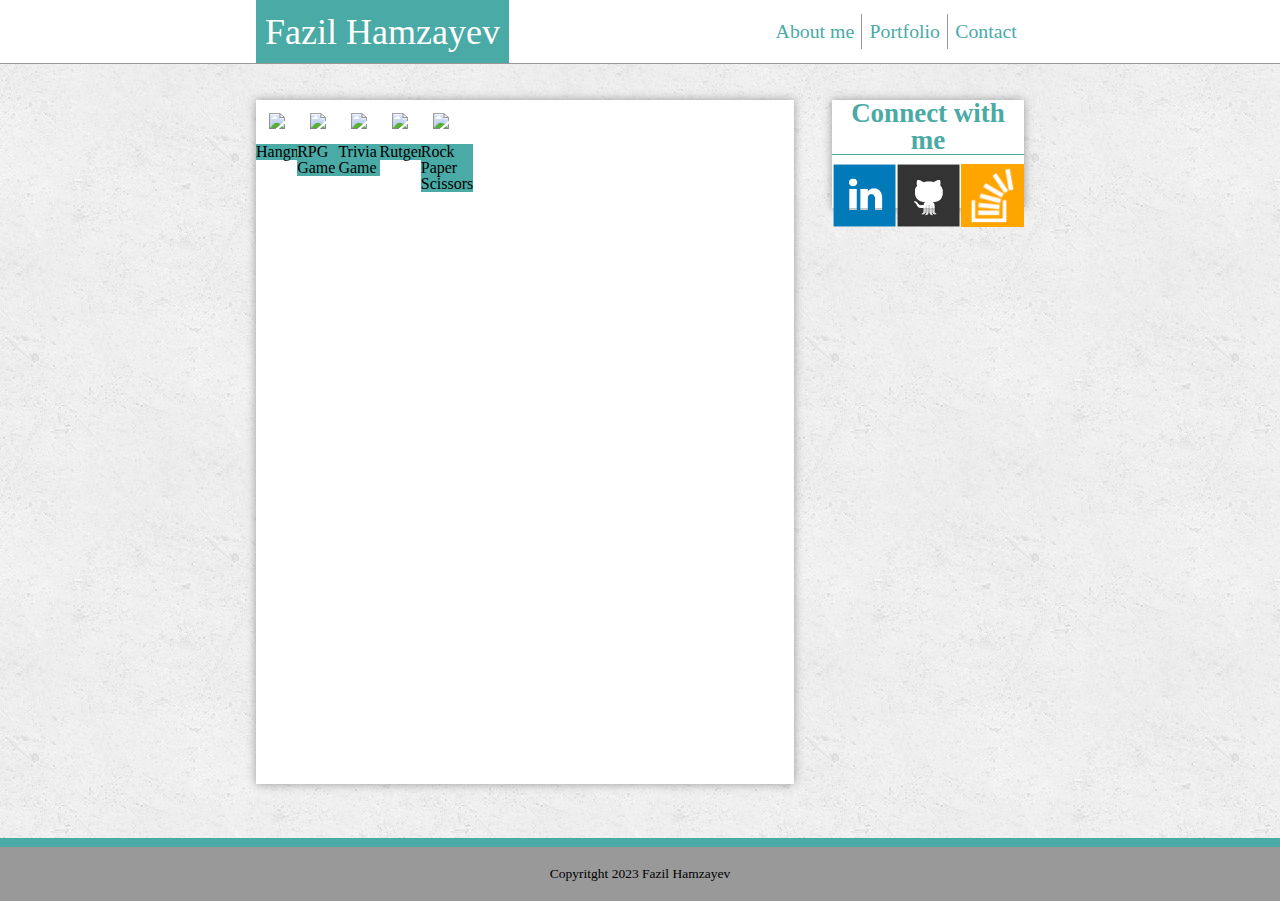
==== index.html @ 7da1333a "main structure and global css created" ====
<!DOCTYPE html>
<html lang="en">
  <head>
    <meta charset="UTF-8" />
    <meta http-equiv="X-UA-Compatible" content="IE=edge" />
    <meta name="viewport" content="width=device-width, initial-scale=1.0" />
    <title>Portfolio</title>
    <link rel="icon" type="image/x-icon" href="./asets/img/portfolio.png" />
    <link rel="stylesheet" href="./asets/css/reset.css" />
    <link rel="stylesheet" href="./asets/css/global.css" />
    <link rel="stylesheet" href="./asets/css/main.css" />
  </head>
  <body>
    <header>
      <div class="div_header">
        <div class="header_container">
          <div class="div_logo">
            <a href="./index.html">
              <h1>Fazil Hamzayev</h1>
            </a>
          </div>
          <div class="div_nav">
            <ul>
              <li><a href="./about.html">About me</a></li>
              <li><a href="./index.html">Portfolio</a></li>
              <li><a href="./contact.html">Contact</a></li>
            </ul>
          </div>
        </div>
      </div>
    </header>

    <main>
      <div class="div_body">
        <div class="main_container">
          <div class="content_area">
            <div class="content_item">
              <div class="cart_div">
                <a>
                  <img
                    class="cart_image"
                    src="../portfolio/src/assets/technics-q-c-640-480-1.jpg"
                  />
                  <div class="cart_name_area">
                    <h5 class="cart_name_text">Hangman</h5>
                  </div>
                </a>
              </div>

              <div class="cart_div">
                <a>
                  <img
                    class="cart_image"
                    src="../portfolio/src/assets/technics-q-c-640-480-2.jpg"
                  />
                  <div class="cart_name_area">
                    <h5 class="cart_name_text">RPG Game</h5>
                  </div>
                </a>
              </div>

              <div class="cart_div">
                <a>
                  <img
                    class="cart_image"
                    src="../portfolio/src/assets/technics-q-c-640-480-5.jpg"
                  />
                  <div class="cart_name_area">
                    <h5 class="cart_name_text">Trivia Game</h5>
                  </div>
                </a>
              </div>

              <div class="cart_div">
                <a>
                  <img
                    class="cart_image"
                    src="../portfolio/src/assets/technics-q-c-640-480-7.jpg"
                  />
                  <div class="cart_name_area">
                    <h5 class="cart_name_text">Rutgers</h5>
                  </div>
                </a>
              </div>

              <div class="cart_div">
                <a>
                  <img
                    class="cart_image"
                    src="../portfolio/src/assets/technics-q-c-640-480-9.jpg"
                  />
                  <div class="cart_name_area">
                    <h5 class="cart_name_text">Rock Paper Scissors</h5>
                  </div>
                </a>
              </div>
            </div>
          </div>

          <div class="div_aside">
            <h2>Connect with me</h2>
            <div class="communication">
              <a href="https://www.linkedin.com/in/hamzayev/" target="_blank"
                ><img
                  src="./asets/img/linkedin-128.png"
                  alt="linkedin_logo"
                  class="network_logo"
              /></a>
              <a href="https://github.com/Hamzayevv" target="_blank"
                ><img
                  src="./asets/img/github-128.png"
                  class="network_logo"
                  alt="github_logo"
                  class="network_logo"
                  alt="github_logo"
                />
              </a>
              <a href="#"
                ><img
                  src="./asets/img/stackoverflow-128.png"
                  class="network_logo"
                  alt="stackoverflow_logo"
                />
              </a>
            </div>
          </div>
        </div>
      </div>
    </main>

    <footer>
      <div class="footer">
        <h6>Copyritght 2023 Fazil Hamzayev</h6>
      </div>
    </footer>
  </body>
</html>
---- asets/css/global.css ----
body{
    background-image: url(../img/concrete_seamless.png);
}

.div_header{
    height: 7vh;
    display: flex;
    justify-content: center;
    border-bottom: 0.02vh solid #999999;
    background-color: #fff;
    
}
.header_container{
    width: 60%;
    display: flex;  
    justify-content: space-between;
}

.div_logo{
    display: flex;
    background-color: #4aaaa5;;
    cursor: pointer;
}
.div_logo:hover{
    background-color: #3e8a86;
    transition:all ease-in-out 0.3s;
}



.div_logo>a{
    display: flex;
    justify-content: center;
    align-items: center;
}

.div_logo>a>h1{
    font-size: 4vh;
    color: #fff;
    margin:0 1vh;
}

.div_nav{
    display: flex;
}

.div_nav>ul{
    display: flex;
    justify-content: center;
    align-items: center;
    
}

.div_nav>ul>li{
    font-size: 2.2vh;
    padding: 0.8vh;
    /* padding: 5px; */
    /* margin: 5px; */
    border-right: 0.2vh solid #999999;
    color: #4aaaa5;
}
.div_nav>ul>li:hover{
    scale: 1.05;
    color: #3e8a86;
    transition: all ease-in-out 0.2s;
}


.div_nav>ul>li:last-child{
    border-right: none;
}


.div_body{
    display: flex;
    justify-content: center;
    min-height: 84vh;
    
}

.main_container{
    width: 60%;
    margin: 4vh;
    display: flex;
    justify-content: space-between;
}

.content_area{
    display: flex;
    background-color: #fff;
    width: 70%;
    box-shadow:0 0 1vh #999999;
    /* height: 70vh; */
}

.div_aside{
    width: 25%;
    display: flex;
    display: flex;
    flex-direction: column;
    height: 12vh;
    /* border: 0.5px solid #999; */
    background-color: #fff;
    box-shadow:0 0 1vh #999999;
}

.div_aside>h2{
    text-align: center;
    font-size: 3vh;
    font-weight: 600;
    color: #4aaaa5;
    border-bottom: 0.2vh solid #4aaaa5;
}

.communication{
    display: flex;
    justify-content: space-around;
    align-items: center;
}
 
.network_logo{
    margin-top: 1vh;
    width: 7vh;
    height: 7vh;
}

.network_logo:hover{
    scale: 1.05;
    transition: all ease-in-out 0.2s;
    opacity: 0.85;
    box-shadow: 0 0 2px #999999;
}

.footer{
    margin-top: 2vh;
    background-color: #999999;
    border-top: 1vh solid #4aaaa5;
    height: 6vh;
    display: flex;
    justify-content: center;
    align-items: center;
}

h6{
    font-size: 1.5vh;
    font-weight: 100;
}
---- asets/css/main.css ----
.content_area{
    display: flex;
}

.content_item{
    display: flex;
    flex-wrap: wrap;
}

.cart_div>a>img{
    width: 35vh;
    margin: 1.4vh;
}

.cart_div{
    display: flex;
    position: relative;
}

.cart_name_area{
    position: absolute;
    background-color: #4aaaa5;
}
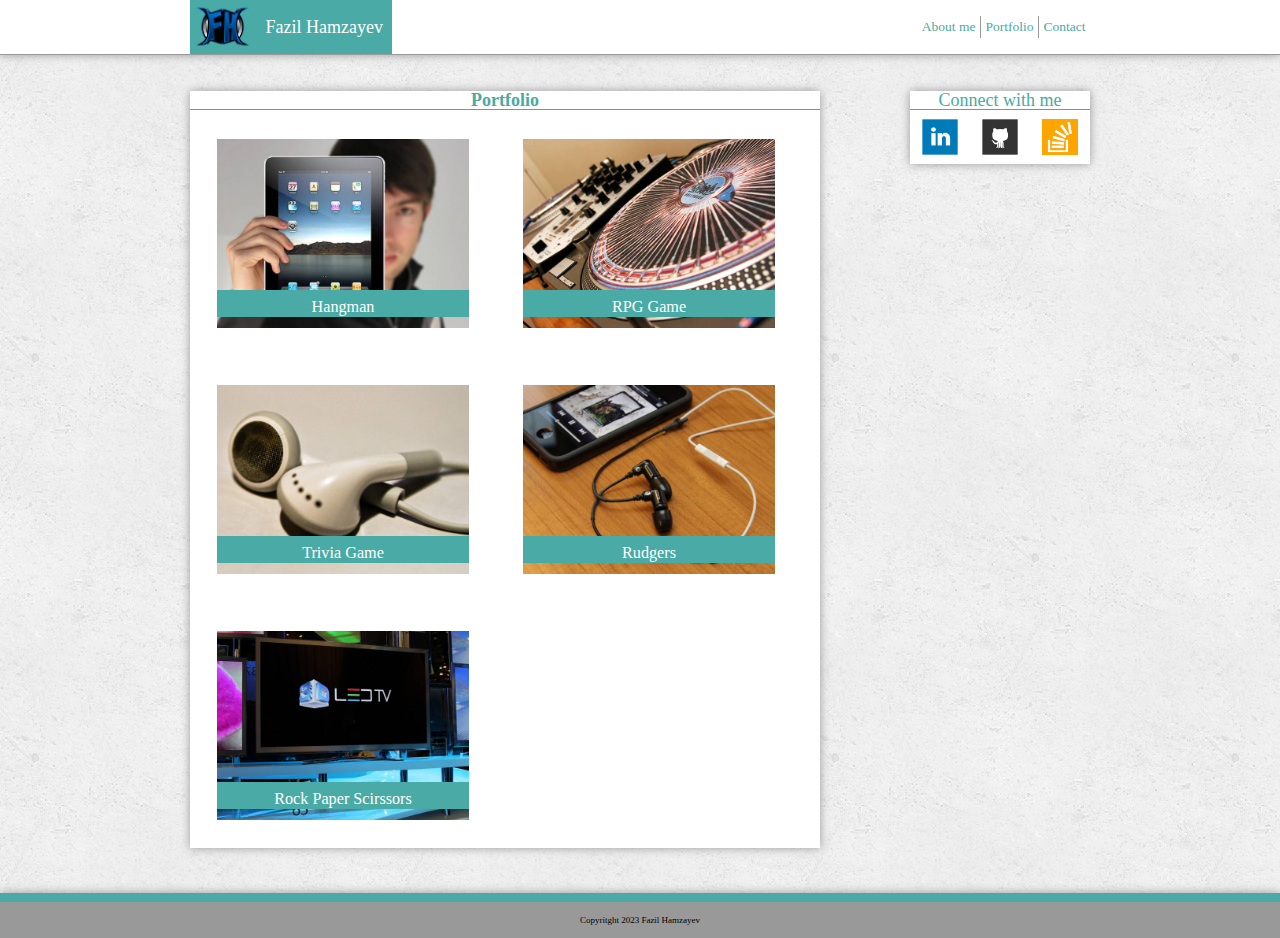
==== commit af39dc6f: "Add files via upload" ====
--- a/index.html
+++ b/index.html
@@ -9,12 +9,14 @@
     <link rel="stylesheet" href="./asets/css/reset.css" />
     <link rel="stylesheet" href="./asets/css/global.css" />
     <link rel="stylesheet" href="./asets/css/main.css" />
+    <link rel="stylesheet" href="./asets/css/responsive.css">
   </head>
   <body>
     <header>
       <div class="div_header">
         <div class="header_container">
           <div class="div_logo">
+            <img src="./asets/img/FH_logo (1)-removebg-preview.jpg">
             <a href="./index.html">
               <h1>Fazil Hamzayev</h1>
             </a>
@@ -34,65 +36,46 @@
       <div class="div_body">
         <div class="main_container">
           <div class="content_area">
+            <h2>Portfolio</h2>
             <div class="content_item">
               <div class="cart_div">
-                <a>
-                  <img
-                    class="cart_image"
-                    src="../portfolio/src/assets/technics-q-c-640-480-1.jpg"
-                  />
-                  <div class="cart_name_area">
-                    <h5 class="cart_name_text">Hangman</h5>
-                  </div>
-                </a>
+                <img
+                  class="cart_image"
+                  src="./asets/img/technics-q-c-640-480-1.jpg"
+                />
+                <h5 class="cart_name">Hangman</h5>
               </div>
 
               <div class="cart_div">
-                <a>
-                  <img
-                    class="cart_image"
-                    src="../portfolio/src/assets/technics-q-c-640-480-2.jpg"
-                  />
-                  <div class="cart_name_area">
-                    <h5 class="cart_name_text">RPG Game</h5>
-                  </div>
-                </a>
+                <img
+                  class="cart_image"
+                  src="./asets/img/technics-q-c-640-480-2.jpg"
+                />
+                <h5 class="cart_name">RPG Game</h5>
               </div>
 
               <div class="cart_div">
-                <a>
-                  <img
-                    class="cart_image"
-                    src="../portfolio/src/assets/technics-q-c-640-480-5.jpg"
-                  />
-                  <div class="cart_name_area">
-                    <h5 class="cart_name_text">Trivia Game</h5>
-                  </div>
-                </a>
+                <img
+                  class="cart_image"
+                  src="./asets/img/technics-q-c-640-480-5.jpg"
+                />
+                <h5 class="cart_name">Trivia Game</h5>
               </div>
 
               <div class="cart_div">
-                <a>
-                  <img
-                    class="cart_image"
-                    src="../portfolio/src/assets/technics-q-c-640-480-7.jpg"
-                  />
-                  <div class="cart_name_area">
-                    <h5 class="cart_name_text">Rutgers</h5>
-                  </div>
-                </a>
+                <img
+                  class="cart_image"
+                  src="./asets/img/technics-q-c-640-480-7.jpg"
+                />
+                <h5 class="cart_name">Rudgers</h5>
               </div>
 
               <div class="cart_div">
-                <a>
-                  <img
-                    class="cart_image"
-                    src="../portfolio/src/assets/technics-q-c-640-480-9.jpg"
-                  />
-                  <div class="cart_name_area">
-                    <h5 class="cart_name_text">Rock Paper Scissors</h5>
-                  </div>
-                </a>
+                <img
+                  class="cart_image"
+                  src="./asets/img/technics-q-c-640-480-9.jpg"
+                />
+                <h5 class="cart_name">Rock Paper Scirssors</h5>
               </div>
             </div>
           </div>
--- a/asets/css/global.css
+++ b/asets/css/global.css
@@ -3,15 +3,16 @@
 }
 
 .div_header{
-    height: 7vh;
+    height: 8vh;
     display: flex;
     justify-content: center;
     border-bottom: 0.02vh solid #999999;
     background-color: #fff;
+    box-shadow:0 0 1vh #999999;
     
 }
 .header_container{
-    width: 60%;
+    width: 120vh;
     display: flex;  
     justify-content: space-between;
 }
@@ -22,10 +23,14 @@
     cursor: pointer;
 }
 .div_logo:hover{
-    background-color: #3e8a86;
+    /* background-color: #3e8a86; */
+    opacity: 0.8;
     transition:all ease-in-out 0.3s;
 }
 
+div.logo_imh:hover{
+    opacity: 0.;
+}
 
 
 .div_logo>a{
@@ -39,6 +44,8 @@
     color: #fff;
     margin:0 1vh;
 }
+
+
 
 .div_nav{
     display: flex;
@@ -79,9 +86,10 @@
 }
 
 .main_container{
-    width: 60%;
+    width: 120vh;
     margin: 4vh;
     display: flex;
+    align-items: flex-start;
     justify-content: space-between;
 }
 
@@ -91,37 +99,51 @@
     width: 70%;
     box-shadow:0 0 1vh #999999;
     /* height: 70vh; */
+    flex-direction: column;
+
 }
 
+
+h2{
+    text-align: center;
+    font-size: 3vh;
+    border-bottom: 0.1vh solid #4aaaa5;
+    color: #4aaaa5;
+    font-weight: 600;
+    /* padding: 2vh 0; */
+}
+
+
 .div_aside{
-    width: 25%;
-    display: flex;
+    width: 30vh;
     display: flex;
     flex-direction: column;
-    height: 12vh;
     /* border: 0.5px solid #999; */
     background-color: #fff;
     box-shadow:0 0 1vh #999999;
+    flex-wrap: wrap;
 }
 
 .div_aside>h2{
     text-align: center;
     font-size: 3vh;
-    font-weight: 600;
+    font-weight: 400;
     color: #4aaaa5;
-    border-bottom: 0.2vh solid #4aaaa5;
+    border-bottom: 0.1vh solid #4aaaa5;
 }
 
-.communication{
+.div_aside>.communication{
     display: flex;
     justify-content: space-around;
     align-items: center;
+    flex-wrap: wrap;
 }
  
 .network_logo{
     margin-top: 1vh;
     width: 7vh;
-    height: 7vh;
+    display: flex;
+    margin-bottom: 1vh;
 }
 
 .network_logo:hover{
@@ -129,6 +151,7 @@
     transition: all ease-in-out 0.2s;
     opacity: 0.85;
     box-shadow: 0 0 2px #999999;
+    
 }
 
 .footer{
@@ -139,6 +162,7 @@
     display: flex;
     justify-content: center;
     align-items: center;
+    box-shadow:0 0 1vh #999999;
 }
 
 h6{
--- a/asets/css/main.css
+++ b/asets/css/main.css
@@ -1,23 +1,68 @@
 .content_area{
     display: flex;
+    flex-direction: column;
 }
+
+
+
 
 .content_item{
     display: flex;
     flex-wrap: wrap;
+    position: relative;
+    
+}
+.cart_div{
+    position: relative;
+    width: 35vh;
+    margin: 3vh;  
+    cursor: pointer;  
+    overflow: hidden;
 }
 
-.cart_div>a>img{
-    width: 35vh;
-    margin: 1.4vh;
+.cart_div>img:hover{
+    transform:scale(1.2);
+    transition:.5s all ease-in-out;
 }
 
-.cart_div{
-    display: flex;
-    position: relative;
+.cart_div>img:hover>h5{
+    opacity: 0.5;
 }
 
-.cart_name_area{
+
+.cart_name{
     position: absolute;
+    top:20vh;
+    height: 4vh;
     background-color: #4aaaa5;
-}+    width: 100%;
+    margin: auto;
+    text-align: center;
+    
+}
+
+.cart_div>img{
+    object-fit: contain;
+    width: 100%;
+    height: 100%;
+}
+
+h5{
+    padding-top: 1.5vh;
+    font-size: 1.8vh;
+    color: #fff;
+}
+
+
+
+
+
+
+
+/* 
+
+
+.bottom-right {
+    position: absolute;
+    bottom: 8px;
+    right: 16px;} */
--- a/asets/css/responsive.css
+++ b/asets/css/responsive.css
@@ -0,0 +1,411 @@
+/* 300 - 600 Mobile screen */
+/* 600 - 768 Tablet screen */
+/* 996 - 1200 Notebook */
+/* 1200- Big Notebook */
+
+@media screen and (max-width: 1600px) {
+    .div_body{
+        min-height: 88vh;
+    }
+
+    .div_header{
+        height: 6vh;
+
+    }
+
+    /* .div_logo>a{
+     display: none;
+    } */
+     
+    .header_container{
+        width: 100vh;
+    }
+    .div_logo>a>h1{
+        font-size: 2vh;
+        
+    }
+    
+    .div_nav>ul>li{
+        font-size: 1.5vh;
+        padding: 0.5vh;
+    }
+
+    .main_container{
+        width: 100vh;
+    }
+
+    /* .content_area{
+        width: 70%;
+    } */
+
+    h2{
+        font-size: 2vh;
+    }
+
+    .div_aside{
+        width: 20vh;
+    }
+
+    .div_aside>h2{
+        font-size: 2vh;
+    }
+
+    .network_logo{
+        width: 4vh;
+    }
+     
+    .footer{
+        margin-top: 1vh;
+        height: 4vh;
+    }
+    h6{
+        font-size: 1vh;
+    }
+
+    /* portfolio */
+
+    .cart_div{
+        width: 28vh;
+    }
+    .cart_name{
+        top:17vh;
+        height:2vh
+    }
+
+    h5{
+        padding-top:1vh ;
+    }
+
+    /* About */
+
+
+    .fh_img{
+        width: 15vh;
+    }
+
+    .para{
+        font-size: 1.5vh;
+    }
+
+}
+
+@media screen and (max-width: 1250px) {
+    .div_body{
+        min-height: 93vh;
+    }
+
+    .div_header{
+        height: 4vh;
+
+    }
+
+    /* .div_logo>a{
+     display: none;
+    } */
+     
+    .header_container{
+        width: 80vh;
+    }
+    .div_logo>a>h1{
+        font-size: 1vh;
+        
+    }
+    
+    .div_nav>ul>li{
+        font-size: 1vh;
+        padding: 0.5vh;
+    }
+
+    .main_container{
+        width: 80vh;
+    }
+
+    /* .content_area{
+        width: 70%;
+    } */
+
+    h2{
+        font-size: 2vh;
+    }
+
+    .div_aside{
+        width: 15vh;
+    }
+
+    .div_aside>h2{
+        font-size: 2vh;
+    }
+
+    .network_logo{
+        width: 3vh;
+    }
+     
+    .footer{
+        margin-top: 0.5vh;
+        height: 2vh;
+        border-top: 0.5vh solid #4aaaa5;
+    }
+    h6{
+        font-size: 0.7vh;
+    }
+
+    /* portfolio */
+
+    .cart_div{
+        width: 22vh;
+    }
+    .cart_name{
+        top:13vh;
+        height:2vh
+    }
+
+    h5{
+        padding-top:0.5vh ;
+    }
+
+    /* About */
+
+
+    .fh_img{
+        width: 12vh;
+    }
+
+    .para{
+        font-size: 1.2vh;
+    }
+
+}
+
+
+@media screen and (max-width: 1015px) {
+    .div_body{
+        min-height: 96vh;
+    }
+
+    .div_header{
+        height: 2.8vh;
+
+    }
+
+    /* .div_logo>a{
+     display: none;
+    } */
+     
+    .header_container{
+        width: 60vh;
+    }
+    .div_logo>a>h1{
+        display: none;
+        
+        
+    }
+    
+    .div_nav>ul>li{
+        font-size: 1vh;
+        padding: 0.5vh;
+    }
+
+    .main_container{
+        width: 60vh;
+    }
+
+    /* .content_area{
+        width: 70%;
+    } */
+
+    h2{
+        font-size: 1vh;
+    }
+
+    .div_aside{
+        width: 13vh;
+    }
+
+    .div_aside>h2{
+        font-size: 1vh;
+    }
+
+    .network_logo{
+        width: 2.5vh;
+    }
+     
+    .footer{
+        margin-top: 0.5vh;
+        height: 2vh;
+        border-top: 0.5vh solid #4aaaa5;
+    }
+    h6{
+        font-size: 0.7vh;
+    }
+
+    /* portfolio */
+    .content_item{
+        justify-content: center;
+
+    }
+
+    .cart_div{
+        width: 22vh;
+        margin: 1vh;
+    }
+    .cart_name{
+        top:13vh;
+        height:2vh
+    }
+
+    h5{
+        padding-top:0.5vh ;
+    }
+
+    /* About */
+
+
+    .fh_img{
+        width: 12vh;
+    }
+
+    .para{
+        font-size: 1.2vh;
+    }
+
+    /* contact */
+
+    .label{
+        font-size: 0.8vh;
+    }
+
+    .input{
+        margin: 0 1vh;
+    }
+
+    .textarea {
+        border: 1px solid rgb(231, 227, 227);
+        margin: 0 1vh;
+        height: 20vh;
+        width: 30vh;
+        
+      }
+
+      .submit{
+
+      }
+}
+
+
+
+@media screen and (max-width: 750px) {
+    .div_body{
+        min-height: 96vh;
+    }
+
+    .div_header{
+        height: 2vh;
+
+    }
+
+    /* .div_logo>a{
+     display: none;
+    } */
+     
+    .header_container{
+        width: 40vh;
+    }
+    .div_logo>a>h1{
+        display: none;
+        
+        
+    }
+    
+    .div_nav>ul>li{
+        font-size: 0.7vh;
+        padding: 0.5vh;
+    }
+
+    .main_container{
+        width: 40vh;
+    }
+
+    /* .content_area{
+        width: 70%;
+    } */
+
+    h2{
+        font-size: 1vh;
+    }
+
+    .div_aside{
+        width: 5vh;
+        justify-content: center;
+        
+    }
+
+    .div_aside>h2{
+        font-size: 1vh;
+    }
+
+    .network_logo{
+        width: 3vh;
+    }
+     
+    .footer{
+        margin-top: 0.5vh;
+        height: 2vh;
+        border-top: 0.5vh solid #4aaaa5;
+    }
+    h6{
+        font-size: 0.7vh;
+    }
+
+    /* portfolio */
+    .content_item{
+        justify-content: center;
+
+    }
+
+    .cart_div{
+        width: 16vh;
+        margin: 1vh;
+    }
+    .cart_name{
+        top:10vh;
+        height:1vh
+    }
+
+    h5{
+        padding-top:0.5vh ;
+        font-size: 0.8vh;
+    }
+
+    /* About */
+
+
+    .fh_img{
+        width: 12vh;
+    }
+
+    .para{
+        font-size: 1.2vh;
+    }
+
+    /* Contact */
+
+    .label{
+        font-size: 0.5vh;
+    }
+
+    .input{
+        margin: 0 0.5vh;
+        width: 4vh;
+        height: 0.4vh;
+    }
+
+    .textarea {
+        border: 1px solid rgb(231, 227, 227);
+        margin: 0 0.5vh;
+        height: 14vh;
+        width: 20vh;
+        
+      }
+
+    
+}